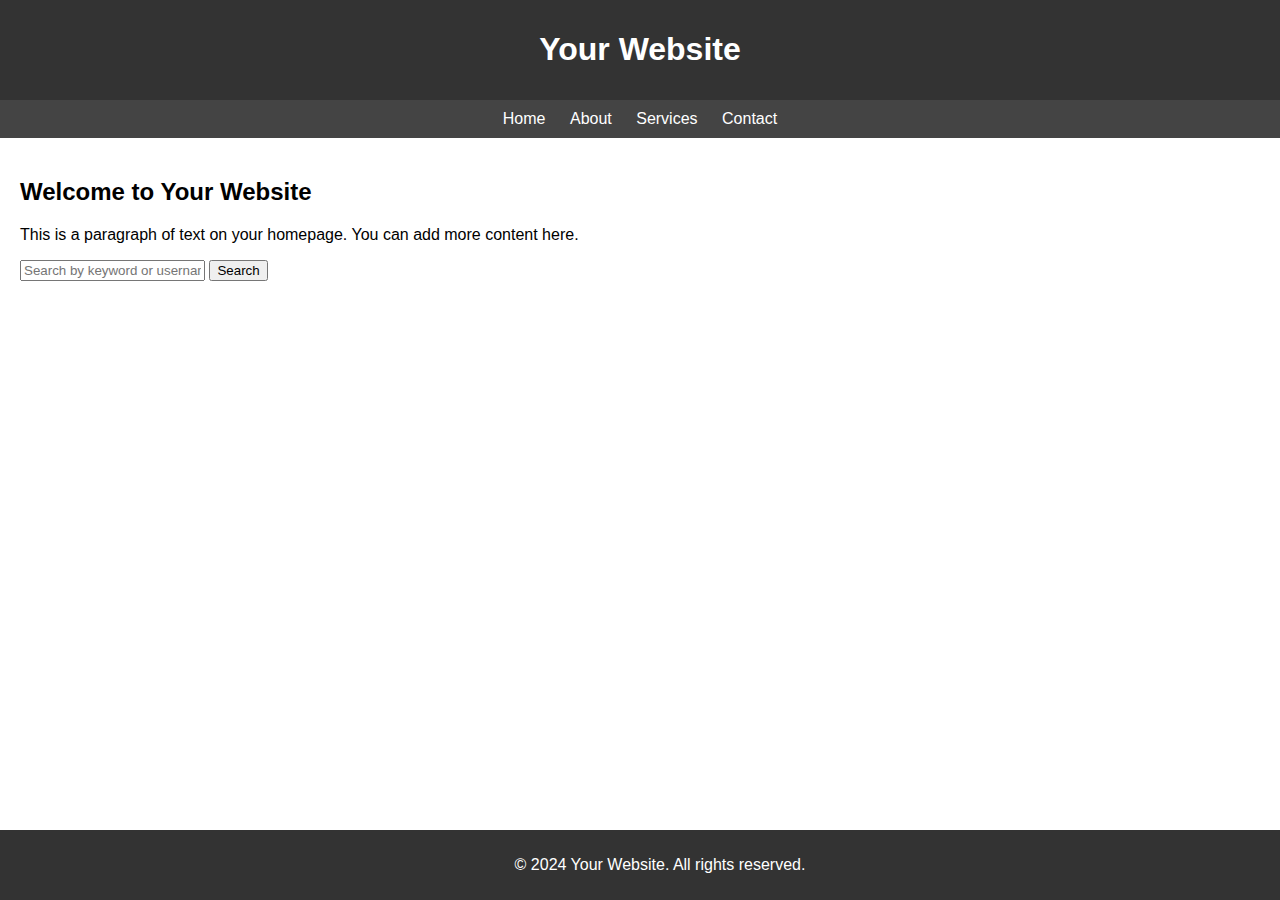
==== index.html @ dca4cb59 "test" ====
<!DOCTYPE html>
<html lang="en">

<head>
    <meta charset="UTF-8">
    <meta http-equiv="X-UA-Compatible" content="IE=edge">
    <meta name="viewport" content="width=device-width, initial-scale=1.0">
    <title>RP NUM</title>
    <link rel="stylesheet" href="styles.css">
    <script src="script.js"></script>
</head>

<body>
    <header>
        <h1>Your Website</h1>
    </header>

    <nav>
        <a href="#">Home</a>
        <a href="#">About</a>
        <a href="#">Services</a>
        <a href="#">Contact</a>
    </nav>

    <main>
        <h2>Welcome to Your Website</h2>
        <p>This is a paragraph of text on your homepage. You can add more content here.</p>
        <form id="searchForm">
            <input type="text" id="keyword" placeholder="Search by keyword or username">
            <button type="submit">Search</button>
        </form>
        <div id="searchResults"></div>

    </main>

    <footer>
        <p>&copy; 2024 Your Website. All rights reserved.</p>
    </footer>
</body>

</html>
---- styles.css ----
/* Basic styling */
body {
    font-family: Arial, sans-serif;
    margin: 0;
    padding: 0;
    box-sizing: border-box;
}

header {
    background-color: #333;
    color: white;
    padding: 10px 20px;
    text-align: center;
}

nav {
    background-color: #444;
    padding: 10px 20px;
    text-align: center;
}

nav a {
    color: white;
    text-decoration: none;
    margin: 0 10px;
}
.container {
    max-width: 800px;
    margin: 0 auto;
    padding: 20px;
}
main {
    padding: 20px;
}

footer {
    background-color: #333;
    color: white;
    padding: 10px 20px;
    text-align: center;
    position: fixed;
    bottom: 0;
    width: 100%;
}
.profile {
    border: 1px solid #ccc;
    border-radius: 5px;
    padding: 10px;
    margin-bottom: 10px;
}

.profile h2 {
    margin-top: 0;
}

.profile p {
    margin-bottom: 5px;
}
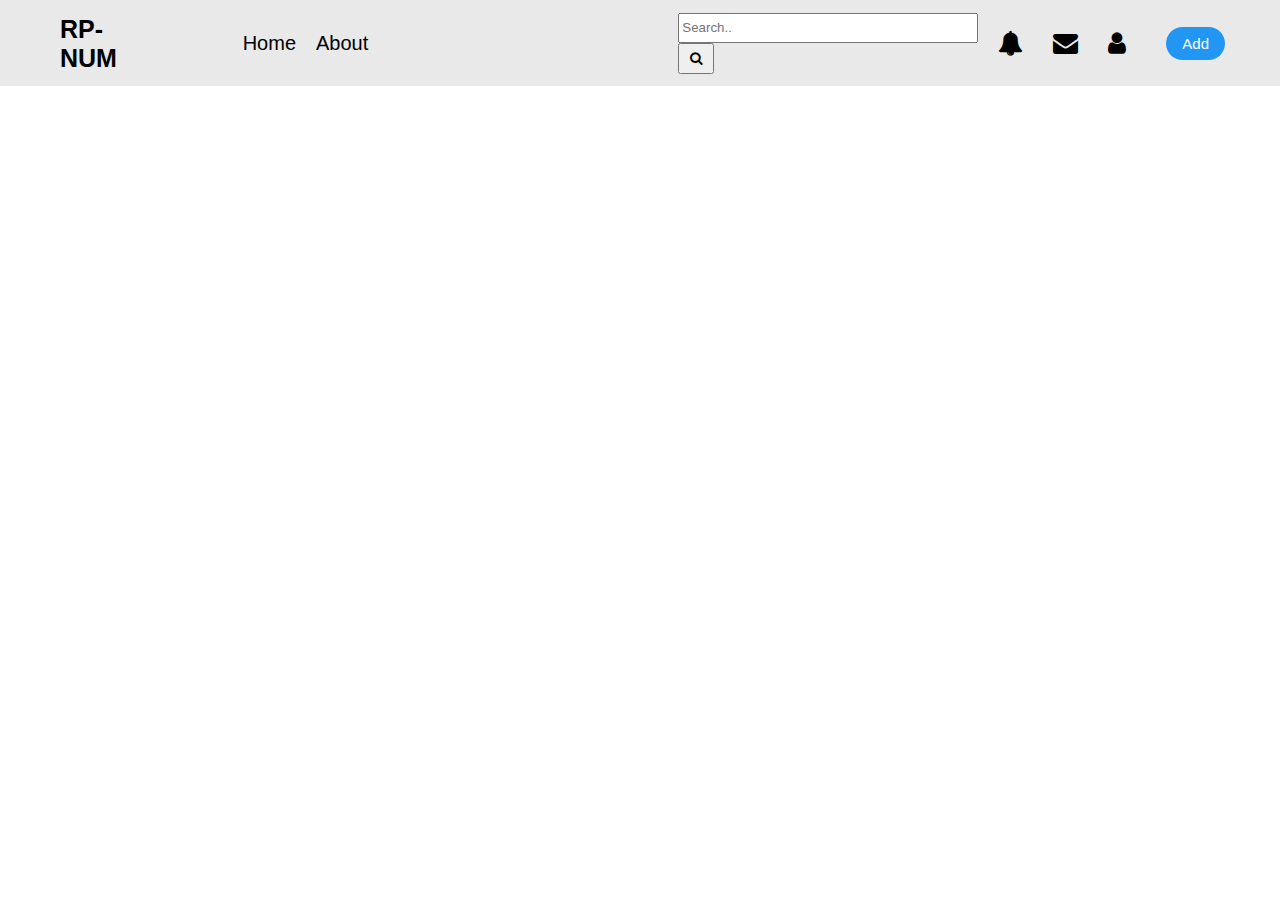
==== commit 5aec4b6c: "changes" ====
--- a/index.html
+++ b/index.html
@@ -6,36 +6,34 @@
     <meta http-equiv="X-UA-Compatible" content="IE=edge">
     <meta name="viewport" content="width=device-width, initial-scale=1.0">
     <title>RP NUM</title>
+    <link rel="stylesheet" href="https://cdnjs.cloudflare.com/ajax/libs/font-awesome/4.7.0/css/font-awesome.min.css">
     <link rel="stylesheet" href="styles.css">
     <script src="script.js"></script>
 </head>
 
 <body>
-    <header>
-        <h1>Your Website</h1>
-    </header>
-
-    <nav>
-        <a href="#">Home</a>
-        <a href="#">About</a>
-        <a href="#">Services</a>
-        <a href="#">Contact</a>
-    </nav>
+    <div class="topnav">
+        <span class="website-name">RP-NUM</span>
+        <a href="#home">Home</a>
+        <a href="#about">About</a>
+        <div class="search-container">
+            <form action="/action_page.php">
+                <input type="text" placeholder="Search.." name="search">
+                <button type="submit"><i class="fa fa-search"></i></button>
+            </form>
+        </div>
+        <div class="icons">
+            <a href="#notification"><i class="fa fa-bell"></i></a>
+            <a href="#message"><i class="fa fa-envelope"></i></a>
+            <a href="#profile"><i class="fa fa-user"></i></a>
+            <button>Add</button>
+          </div>
+    </div>
 
     <main>
-        <h2>Welcome to Your Website</h2>
-        <p>This is a paragraph of text on your homepage. You can add more content here.</p>
-        <form id="searchForm">
-            <input type="text" id="keyword" placeholder="Search by keyword or username">
-            <button type="submit">Search</button>
-        </form>
-        <div id="searchResults"></div>
 
     </main>
 
-    <footer>
-        <p>&copy; 2024 Your Website. All rights reserved.</p>
-    </footer>
 </body>
 
 </html>--- a/styles.css
+++ b/styles.css
@@ -1,58 +1,89 @@
-/* Basic styling */
+* {
+    box-sizing: border-box;
+  }
 body {
-    font-family: Arial, sans-serif;
     margin: 0;
-    padding: 0;
-    box-sizing: border-box;
+    font-family: Arial, Helvetica, sans-serif;
+  }
+.topnav {
+    overflow: hidden;
+    background-color: #e9e9e9;
+    display: flex;
+    align-items: center;
+    justify-content: space-between;
+    padding: 5px; /* Remove padding */
+    margin: 0; /* Remove margin */
+  }
+  
+  .website-name {
+    font-weight: bold;
+    font-size: 25px;
+    margin: 10px 75px 8px 55px; /* Change margin to 8px on top, right, and bottom, 0 on left */
+  }
+  
+  
+  .topnav a {
+    color: black;
+    text-decoration: none;
+    font-size: 20px;
+    padding: 5px 10px; /* Adjust padding */
+  }
+  
+  .topnav .search-container {
+    flex: 1; /* Use flex to make the search container take up remaining space */
+    display: flex;
+    padding: 0; /* Remove padding */
+    margin-left: 300px;
+  }
+  
+  
+  .topnav input[type=text] {
+    margin: 0 auto; /* Center the search bar horizontally */
+    width: 300px; /* Adjust the width as needed */
+    height: 30px;
+  }
+  
+  .topnav .search-container button {
+    padding: 6px 10px;
+}
+  
+  @media screen and (max-width: 600px) {
+    .topnav .search-container button,
+    .topnav a,
+    .topnav input[type=text] {
+      padding: 8px; /* Adjust padding for small screens */
+    }
+  }
+  .icons {
+    display: flex;
+    align-items: center;
+    margin-right: 50px;
+  }
+  
+  .icons a {
+  margin-left: 10px;
+  color: black;
+  text-decoration: none;
+  font-size: 25px; /* Adjust the font size of the icons */
+}
+.icons button{
+    margin-left: 30px;
+  padding: 8px 16px;
+  background-color: #2196F3; /* Blue background color */
+  color: white;
+  border: none;
+  border-radius: 20px; /* Adjust the border-radius for a smoother appearance */
+  font-size: 15px;
+  cursor: pointer;
 }
 
-header {
-    background-color: #333;
-    color: white;
-    padding: 10px 20px;
-    text-align: center;
+.icons a:hover{
+  background-color: #ddd;
+  color: black;
 }
 
-nav {
-    background-color: #444;
-    padding: 10px 20px;
-    text-align: center;
-}
+.icons button:hover {
+    background-color: #0b7dda; /* Darker blue background color on hover */
+  }
 
-nav a {
-    color: white;
-    text-decoration: none;
-    margin: 0 10px;
-}
-.container {
-    max-width: 800px;
-    margin: 0 auto;
-    padding: 20px;
-}
-main {
-    padding: 20px;
-}
-
-footer {
-    background-color: #333;
-    color: white;
-    padding: 10px 20px;
-    text-align: center;
-    position: fixed;
-    bottom: 0;
-    width: 100%;
-}
-.profile {
-    border: 1px solid #ccc;
-    border-radius: 5px;
-    padding: 10px;
-    margin-bottom: 10px;
-}
-
-.profile h2 {
-    margin-top: 0;
-}
-
-.profile p {
-    margin-bottom: 5px;
-}+  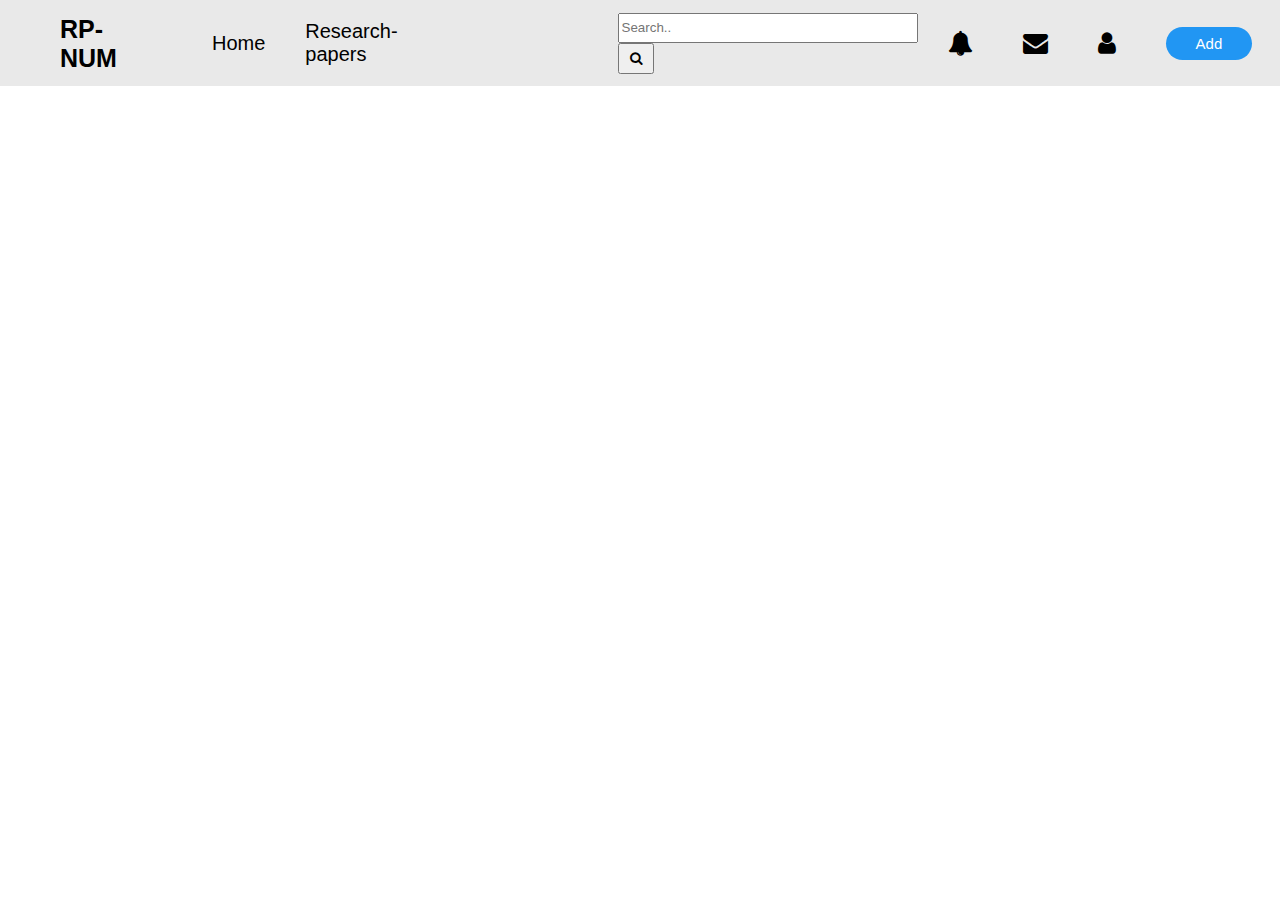
==== commit 12dfc520: "adjustment" ====
--- a/index.html
+++ b/index.html
@@ -15,7 +15,7 @@
     <div class="topnav">
         <span class="website-name">RP-NUM</span>
         <a href="#home">Home</a>
-        <a href="#about">About</a>
+        <a href="#research-paper">Research-papers</a>
         <div class="search-container">
             <form action="/action_page.php">
                 <input type="text" placeholder="Search.." name="search">
--- a/styles.css
+++ b/styles.css
@@ -26,14 +26,14 @@
     color: black;
     text-decoration: none;
     font-size: 20px;
-    padding: 5px 10px; /* Adjust padding */
+    padding: 5px 20px; /* Adjust padding */
   }
   
   .topnav .search-container {
     flex: 1; /* Use flex to make the search container take up remaining space */
     display: flex;
     padding: 0; /* Remove padding */
-    margin-left: 300px;
+    margin-left: 200px;
   }
   
   
@@ -68,7 +68,7 @@
 }
 .icons button{
     margin-left: 30px;
-  padding: 8px 16px;
+  padding: 8px 30px;
   background-color: #2196F3; /* Blue background color */
   color: white;
   border: none;
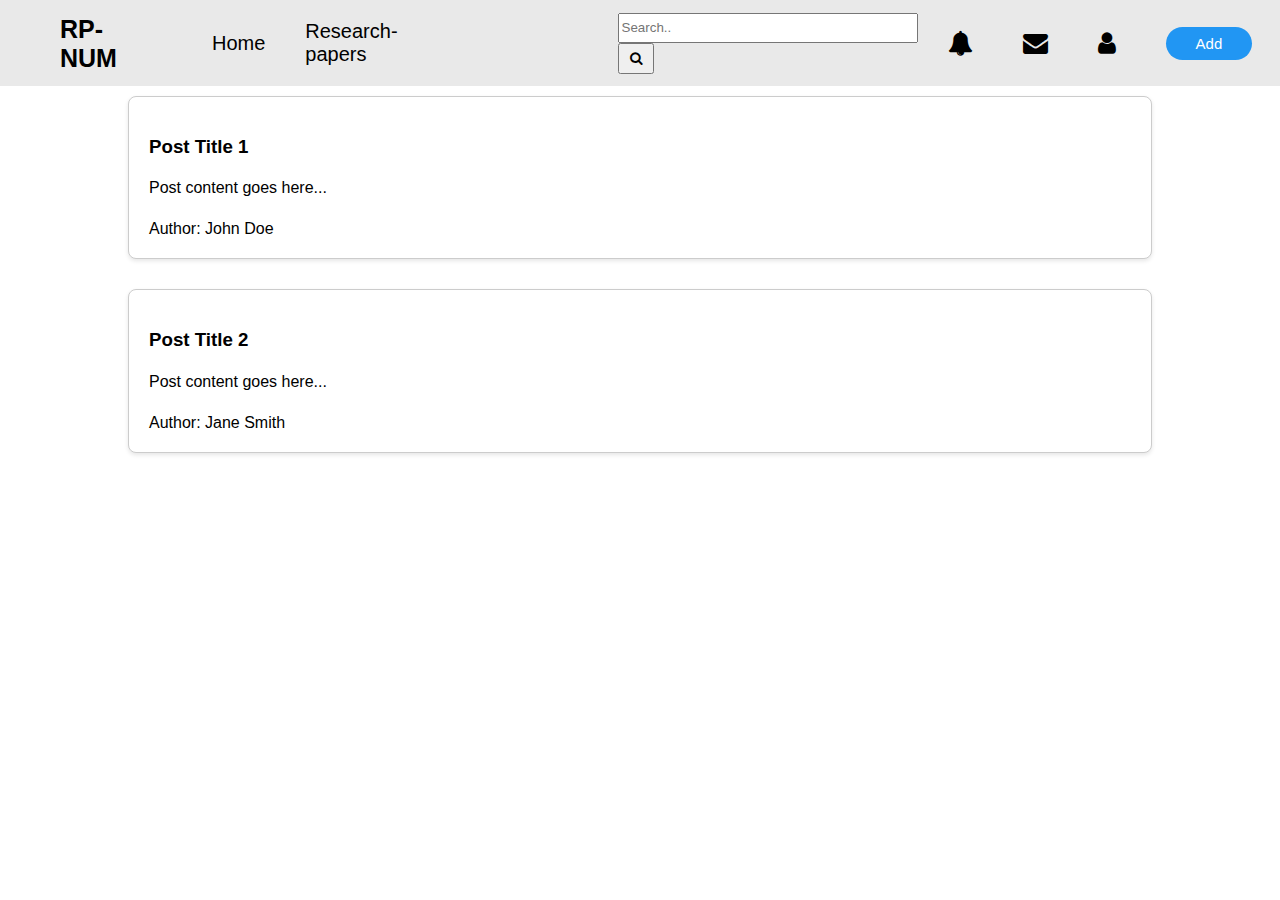
==== commit 5097f25c: "add database" ====
--- a/index.html
+++ b/index.html
@@ -12,24 +12,29 @@
 </head>
 
 <body>
-    <div class="topnav">
-        <span class="website-name">RP-NUM</span>
-        <a href="#home">Home</a>
-        <a href="#research-paper">Research-papers</a>
-        <div class="search-container">
-            <form action="/action_page.php">
-                <input type="text" placeholder="Search.." name="search">
-                <button type="submit"><i class="fa fa-search"></i></button>
-            </form>
+    <div id="topnav-placeholder"></div>
+    <script>
+      document.addEventListener("DOMContentLoaded", function () {
+        const topnavPlaceholder = document.getElementById("topnav-placeholder");
+        fetch("topnav.html")
+          .then(response => response.text())
+          .then(html => {
+            topnavPlaceholder.innerHTML = html;
+          });
+      });
+    </script>
+    <div class="feed">
+        <div class="post" onclick="viewPost(1)">
+          <h3>Post Title 1</h3>
+          <p>Post content goes here...</p>
+          <span>Author: John Doe</span>
         </div>
-        <div class="icons">
-            <a href="#notification"><i class="fa fa-bell"></i></a>
-            <a href="#message"><i class="fa fa-envelope"></i></a>
-            <a href="#profile"><i class="fa fa-user"></i></a>
-            <button>Add</button>
-          </div>
-    </div>
-
+        <div class="post" onclick="viewPost(2)">
+          <h3>Post Title 2</h3>
+          <p>Post content goes here...</p>
+          <span>Author: Jane Smith</span>
+        </div>
+      </div>
     <main>
 
     </main>
--- a/styles.css
+++ b/styles.css
@@ -86,4 +86,80 @@
     background-color: #0b7dda; /* Darker blue background color on hover */
   }
 
+  /* Add your custom styles for the feed and posts */
+.feed {
+    display: flex;
+    flex-direction: column;
+    align-items: center;
+  }
+  
+  .post {
+    width: 80%;
+    padding: 10px;
+    margin: 10px;
+    border: 1px solid #ccc;
+    border-radius: 5px;
+    cursor: pointer;
+  }
+  
+  .post:hover {
+    background-color: #f9f9f9;
+  }
+  
+  body {
+    font-family: Arial, sans-serif;
+    margin: 0;
+    padding: 0;
+  }
+  
+  .post {
+    background-color: #fff;
+    border-radius: 8px;
+    box-shadow: 0 2px 4px rgba(0,0,0,0.1);
+    padding: 20px;
+    margin-bottom: 20px;
+  }
+  
+  .post h2 {
+    font-size: 24px;
+    margin-bottom: 10px;
+  }
+  
+  .post p {
+    font-size: 16px;
+    line-height: 1.5;
+    margin-bottom: 20px;
+  }
+  
+  .post-footer {
+    display: flex;
+    justify-content: space-between;
+    align-items: center;
+    border-top: 1px solid #ddd;
+    padding-top: 10px;
+  }
+  
+  .post-footer button {
+    background-color: transparent;
+    border: none;
+    color: #555;
+    font-size: 14px;
+    cursor: pointer;
+  }
+  
+  .post-footer button:hover {
+    text-decoration: underline;
+  }
+  
+  .post-footer .actions {
+    display: flex;
+  }
+  
+  .post-footer .actions button {
+    margin-right: 10px;
+  }
+  
+  .post-footer .actions button:last-child {
+    margin-right: 0;
+  }
   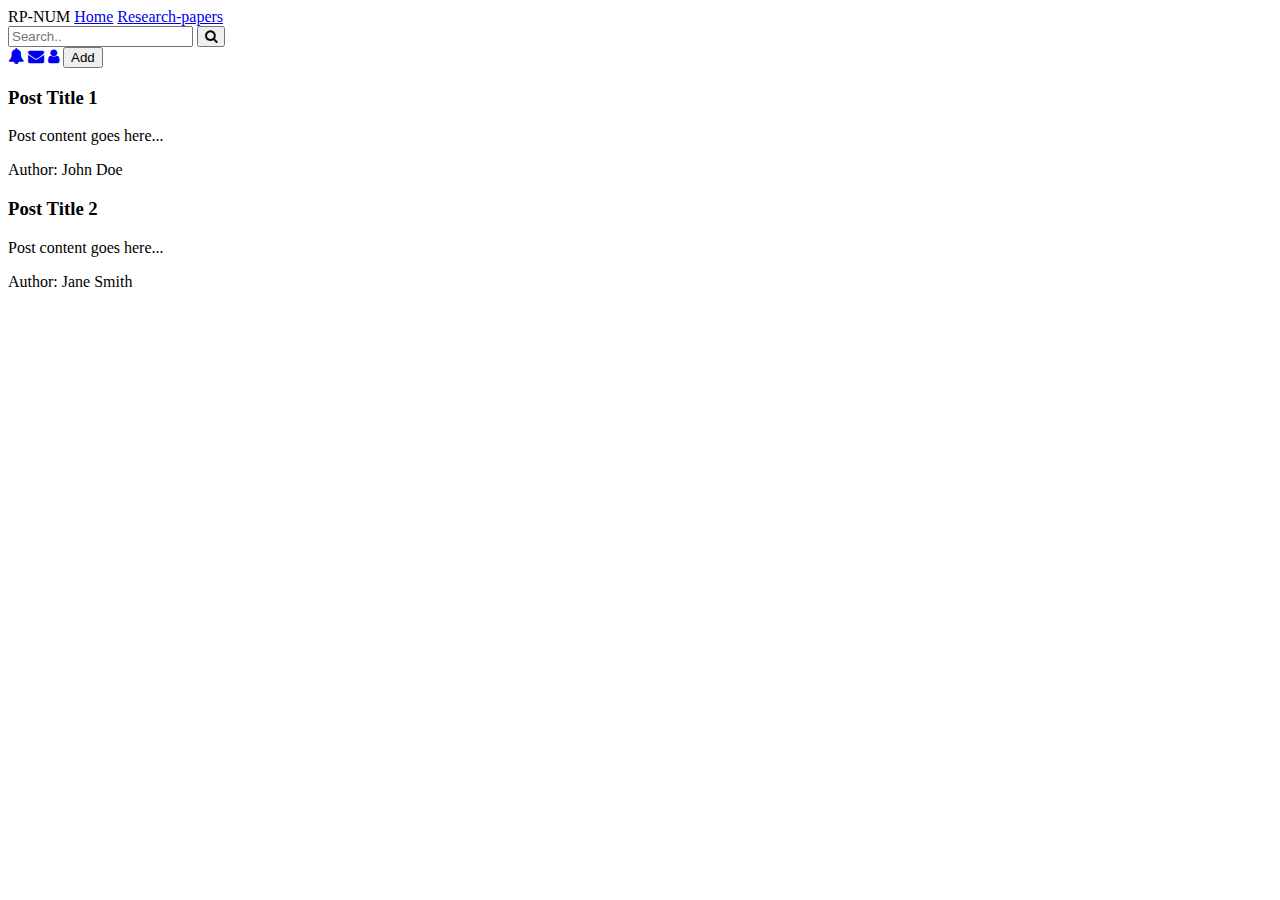
==== commit b498f0c0: "fix bug" ====
--- a/index.html
+++ b/index.html
@@ -7,7 +7,6 @@
     <meta name="viewport" content="width=device-width, initial-scale=1.0">
     <title>RP NUM</title>
     <link rel="stylesheet" href="https://cdnjs.cloudflare.com/ajax/libs/font-awesome/4.7.0/css/font-awesome.min.css">
-    <link rel="stylesheet" href="styles.css">
     <script src="script.js"></script>
 </head>
 
